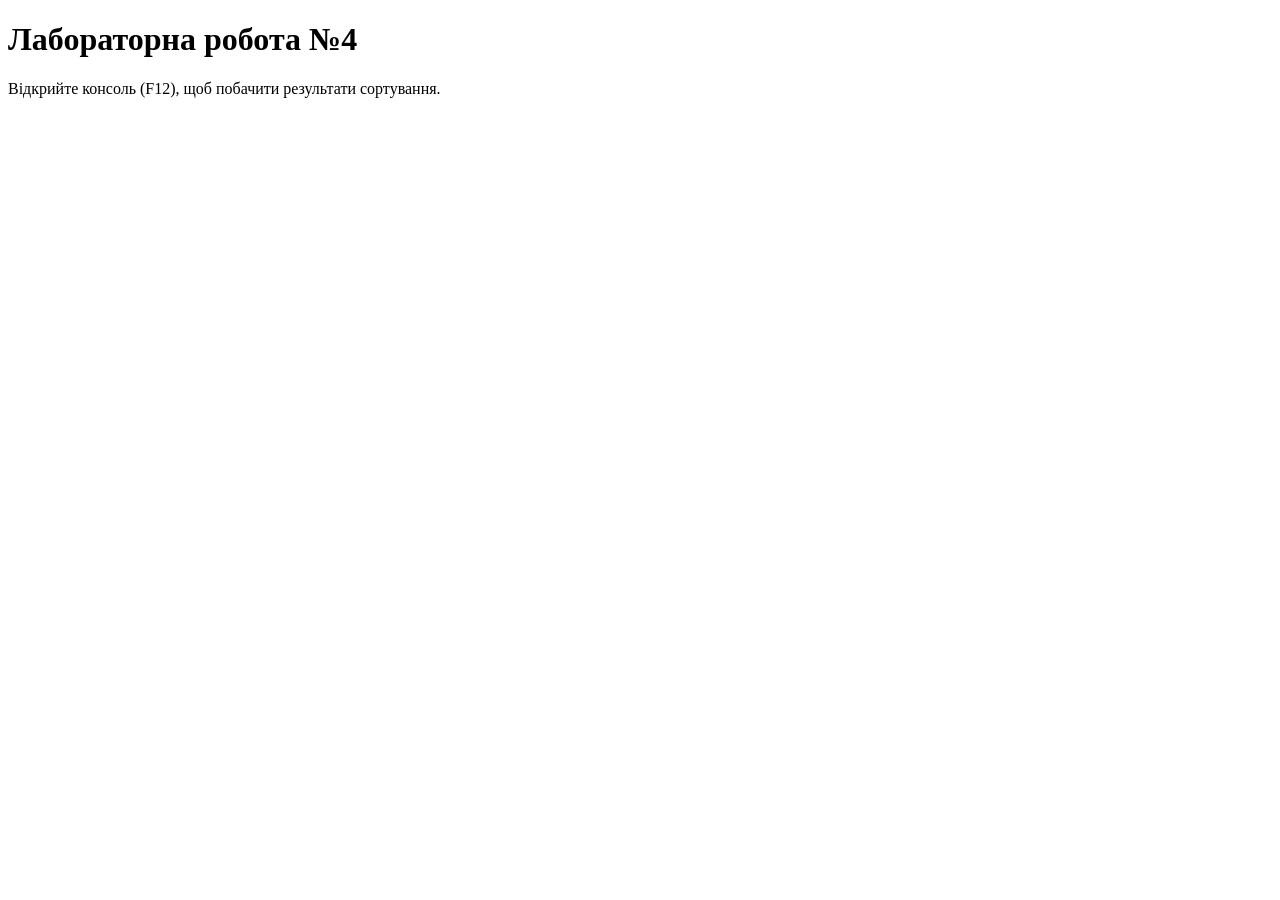
==== Lab4/index.html @ bee64ed9 "Update and rename index.html.txt to index.html" ====
<!DOCTYPE html>
<html lang="uk">
<head>
    <meta charset="UTF-8">
    <title>Lab 4 - JS Sort Library</title>
</head>
<body>
    <h1>Лабораторна робота №4</h1>
    <p>Відкрийте консоль (F12), щоб побачити результати сортування.</p>

    <script src="sortLibrary.js"></script>
    <script>
        
        function generateArray(size) {
            return Array.from({length: size}, () => Math.floor(Math.random() * 500));
        }

        const baseArr = generateArray(100);

        console.log("%c ТЕСТ 1: Нерозріджений масив (100 елементів) ", "background: #222; color: #bada55");
        MySortLib.bubbleSort([...baseArr]);
        MySortLib.selectionSort([...baseArr]);
        MySortLib.insertionSort([...baseArr]);
        MySortLib.shellSort([...baseArr]);
        MySortLib.quickSort([...baseArr]);

        console.log("%c ТЕСТ 2: Розріджений масив (100 елементів) ", "background: #222; color: #ffcc00");
        
        let sparseArr = generateArray(50);
        sparseArr.length = 100; 

        MySortLib.quickSort(sparseArr, true);
        console.log("Результат розрідженого масиву:", sparseArr);
    </script>
</body>
</html>
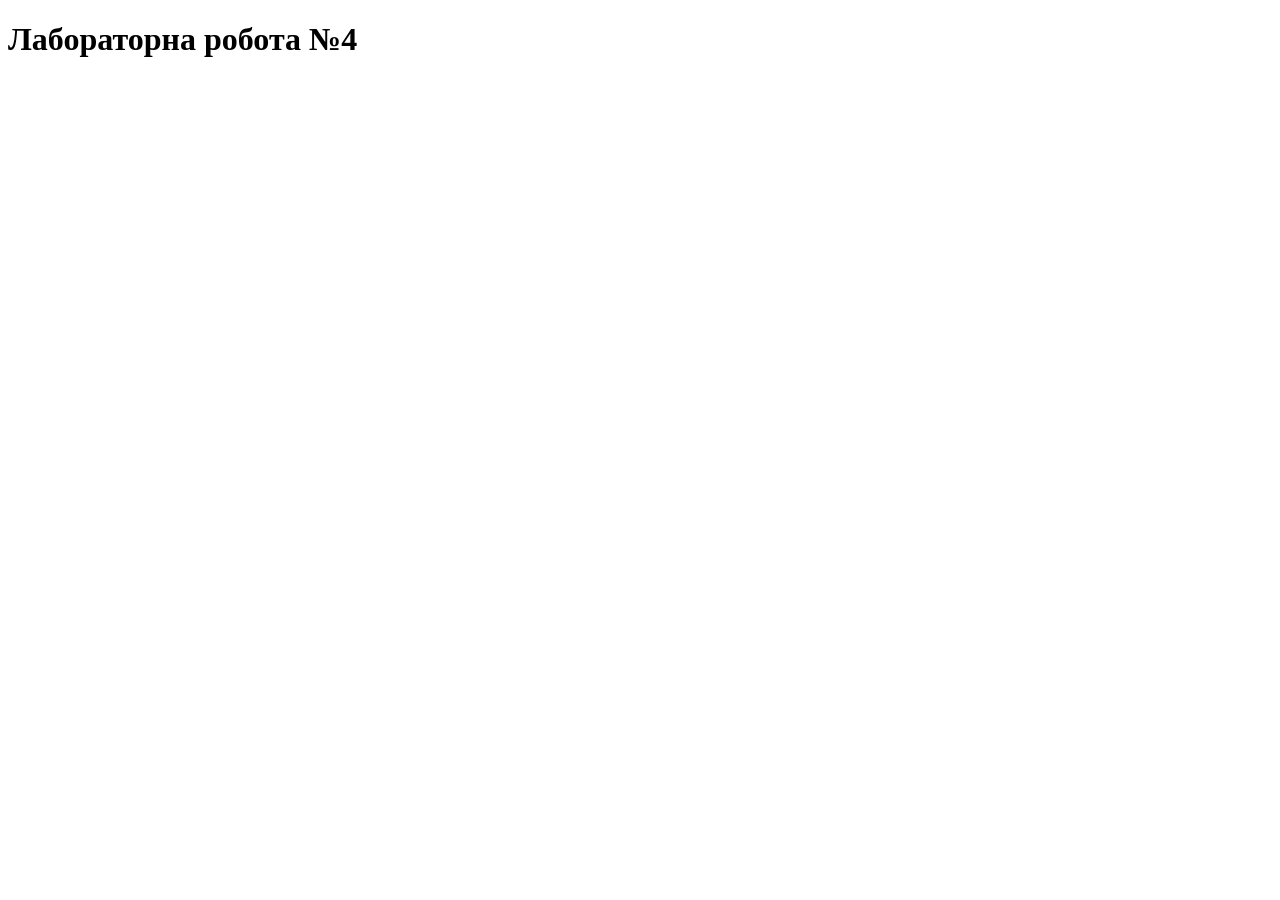
==== commit 55157b69: "Update index.html" ====
--- a/Lab4/index.html
+++ b/Lab4/index.html
@@ -2,35 +2,13 @@
 <html lang="uk">
 <head>
     <meta charset="UTF-8">
-    <title>Lab 4 - JS Sort Library</title>
+    <meta name="viewport" content="width=device-width, initial-scale=1.0">
+    <title>Лабораторна робота №4 - Данилейчук</title>
 </head>
 <body>
     <h1>Лабораторна робота №4</h1>
-    <p>Відкрийте консоль (F12), щоб побачити результати сортування.</p>
 
     <script src="sortLibrary.js"></script>
-    <script>
-        
-        function generateArray(size) {
-            return Array.from({length: size}, () => Math.floor(Math.random() * 500));
-        }
-
-        const baseArr = generateArray(100);
-
-        console.log("%c ТЕСТ 1: Нерозріджений масив (100 елементів) ", "background: #222; color: #bada55");
-        MySortLib.bubbleSort([...baseArr]);
-        MySortLib.selectionSort([...baseArr]);
-        MySortLib.insertionSort([...baseArr]);
-        MySortLib.shellSort([...baseArr]);
-        MySortLib.quickSort([...baseArr]);
-
-        console.log("%c ТЕСТ 2: Розріджений масив (100 елементів) ", "background: #222; color: #ffcc00");
-        
-        let sparseArr = generateArray(50);
-        sparseArr.length = 100; 
-
-        MySortLib.quickSort(sparseArr, true);
-        console.log("Результат розрідженого масиву:", sparseArr);
-    </script>
+    <script src="main.js"></script>
 </body>
 </html>
